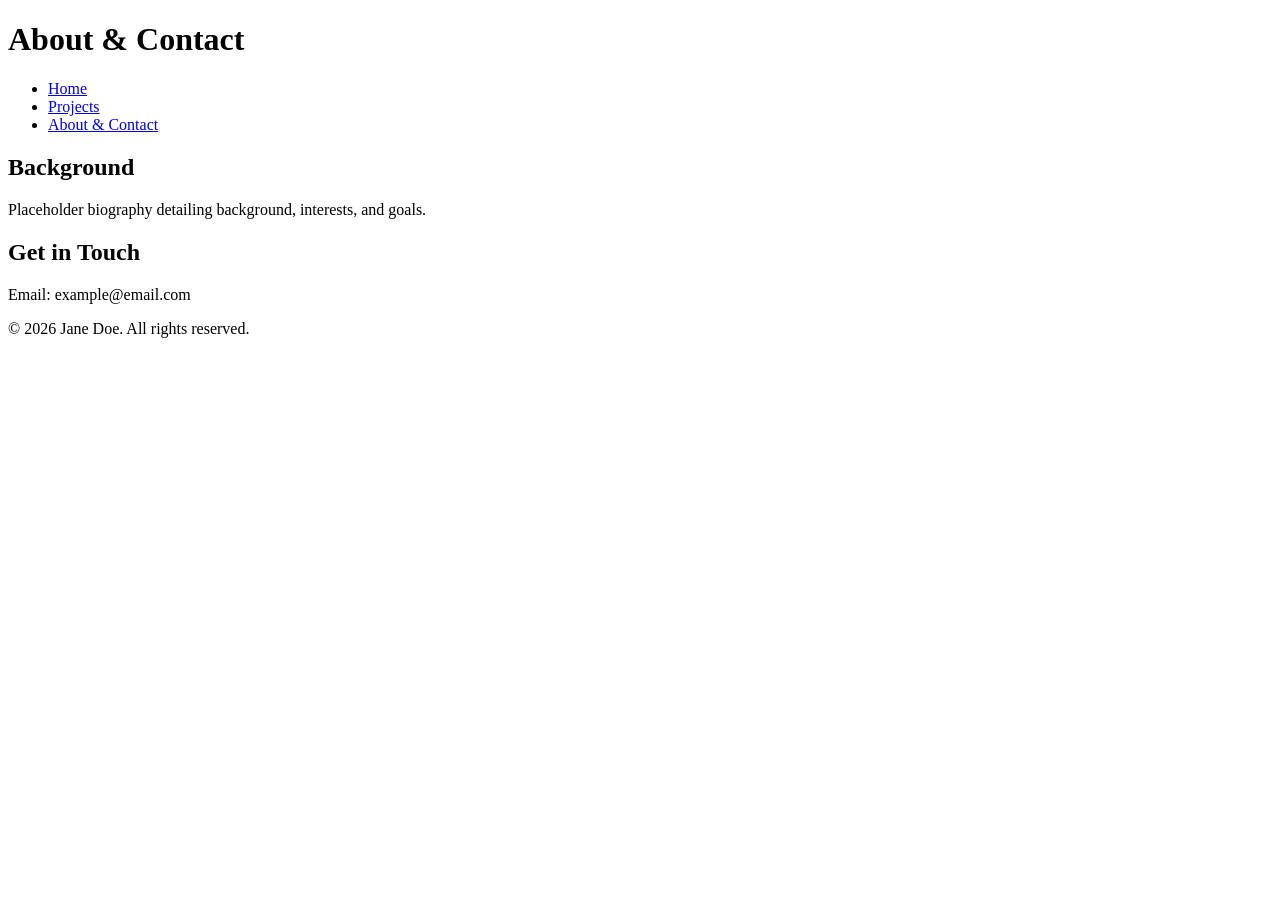
==== about.html @ c8584a4e "Add files via upload" ====
<!DOCTYPE html>
<html lang="en">
<head>
  <meta charset="UTF-8">
  <meta name="viewport" content="width=device-width, initial-scale=1.0">
  <title>About & Contact | Personal Portfolio</title>
</head>
<body>

  <header>
    <h1>About & Contact</h1>
    <nav>
      <ul>
        <li><a href="index.html">Home</a></li>
        <li><a href="projects.html">Projects</a></li>
        <li><a href="about.html">About & Contact</a></li>
      </ul>
    </nav>
  </header>

  <main>
    <section>
      <h2>Background</h2>
      <p>Placeholder biography detailing background, interests, and goals.</p>
    </section>

    <section>
      <h2>Get in Touch</h2>
      <p>Email: example@email.com</p>
    </section>
  </main>

  <footer>
    <p>&copy; 2026 Jane Doe. All rights reserved.</p>
  </footer>

</body>
</html>
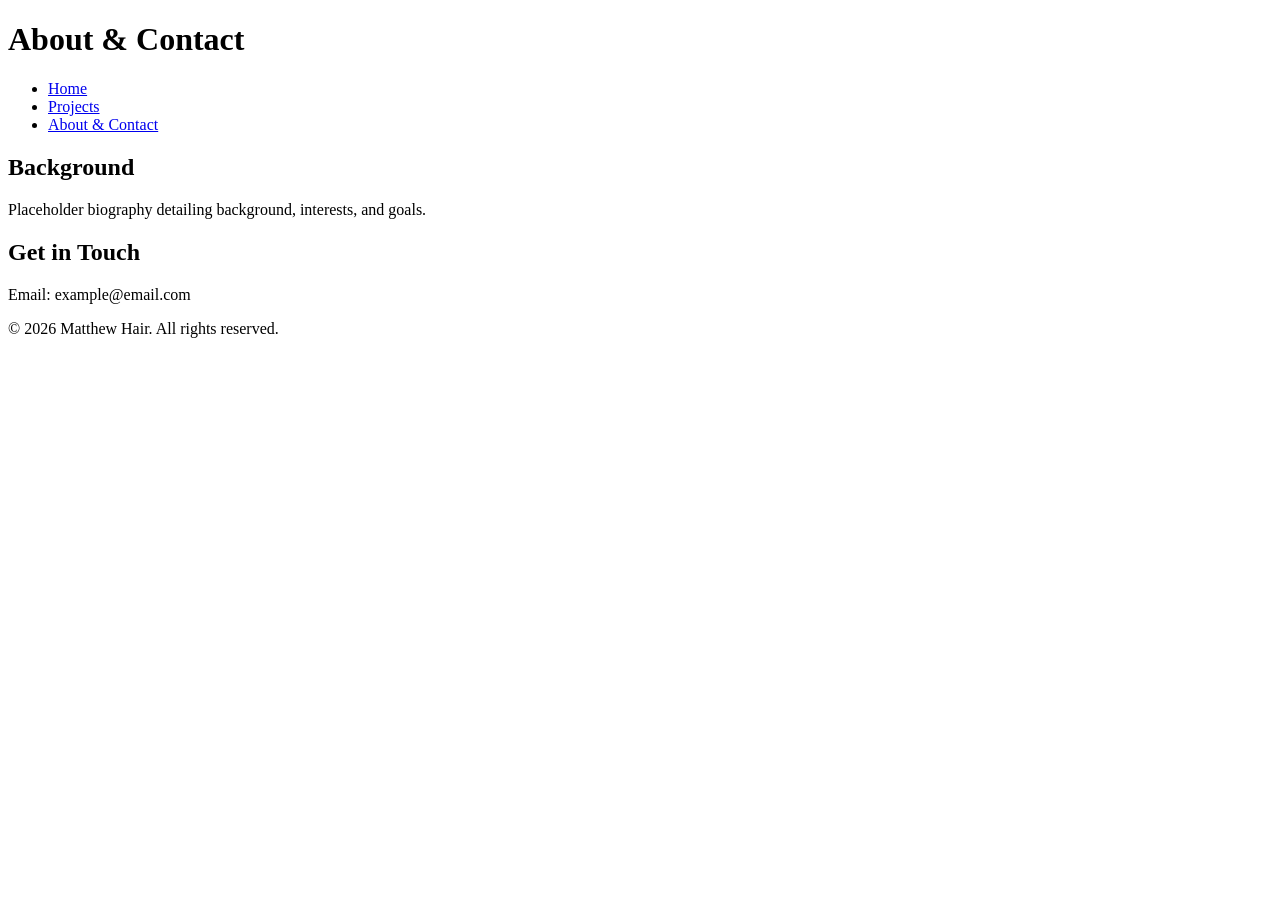
==== commit b6d6ed1e: "Modify footer copyright information Updated copyright year and author name in footer." ====
--- a/about.html
+++ b/about.html
@@ -31,8 +31,8 @@
   </main>
 
   <footer>
-    <p>&copy; 2026 Jane Doe. All rights reserved.</p>
+    <p>&copy; 2026 Matthew Hair. All rights reserved.</p>
   </footer>
 
 </body>
-</html>+</html>
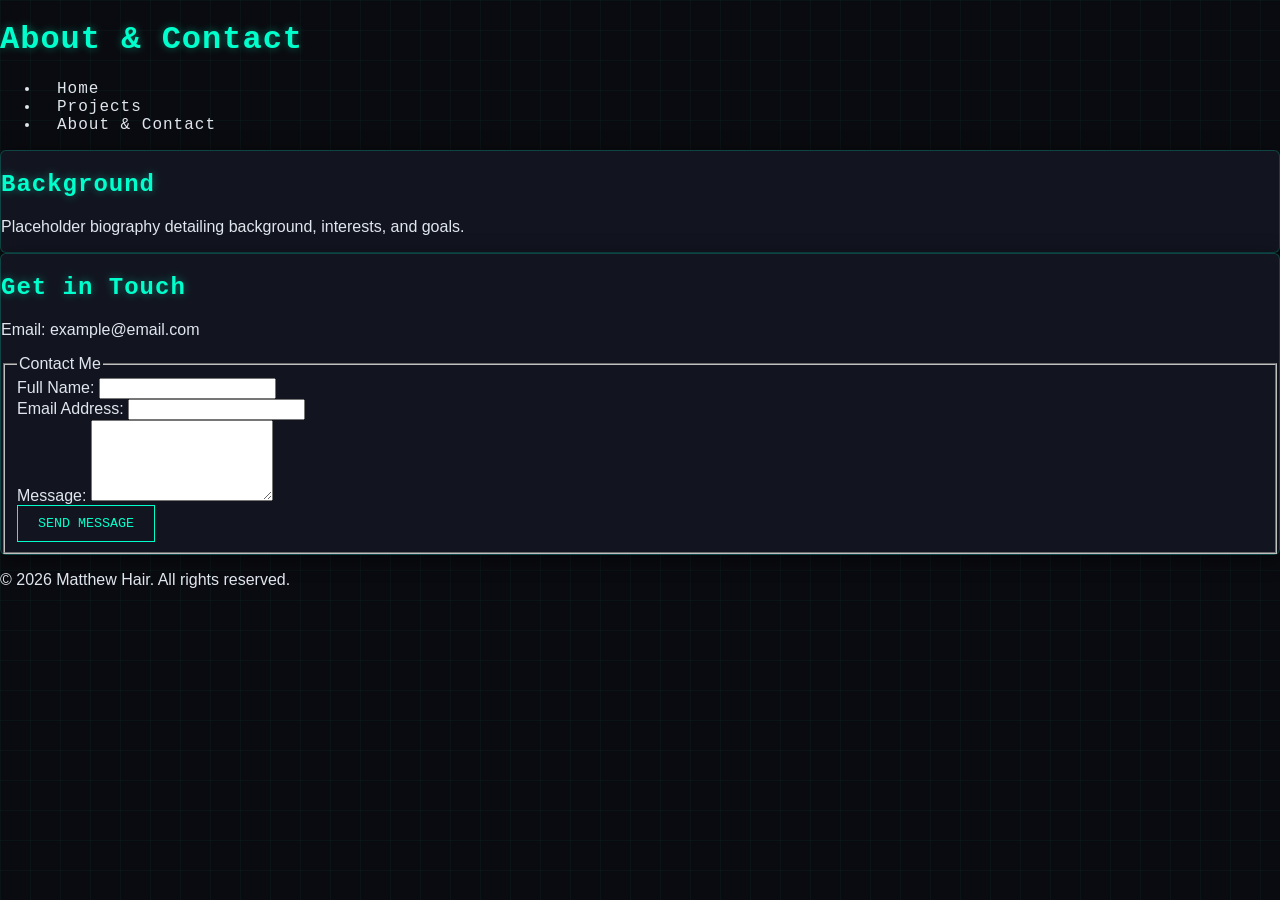
==== commit b70bae20: "Add contact form to about.html Added a contact form to the About page for user inquiries." ====
--- a/about.html
+++ b/about.html
@@ -1,6 +1,7 @@
 <!DOCTYPE html>
 <html lang="en">
 <head>
+  <link rel="stylesheet" href="style.css">
   <meta charset="UTF-8">
   <meta name="viewport" content="width=device-width, initial-scale=1.0">
   <title>About & Contact | Personal Portfolio</title>
@@ -27,6 +28,34 @@
     <section>
       <h2>Get in Touch</h2>
       <p>Email: example@email.com</p>
+
+      <form action="#" method="POST" class="contact-form">
+        <fieldset>
+          <legend>Contact Me</legend>
+
+          <div class="form-group">
+            <label for="user-name">Full Name:</label>
+            <input type="text" id="user-name" name="name" required aria-required="true" />
+          </div>
+
+          <div class="form-group">
+            <label for="user-email">Email Address:</label>
+            <input type="email" id="user-email" name="email" required aria-required="true" />
+          </div>
+
+          <div class="form-group">
+            <label for="user-message">Message:</label>
+            <textarea id="user-message" name="message" rows="5" required aria-required="true"></textarea>
+          </div>
+
+          <!-- Accessible error notification container -->
+          <div id="form-error" class="error-message" role="alert" aria-live="polite" style="display: none;">
+            Please fill out all required fields correctly before submitting.
+          </div>
+
+          <button type="submit">Send Message</button>
+        </fieldset>
+      </form>
     </section>
   </main>
 
--- a/style.css
+++ b/style.css
@@ -0,0 +1,77 @@
+/* Dark Futuristic / Cyberpunk Theme */
+:root {
+    --bg-color: #0a0b10;          /* Deep dark canvas */
+    --card-bg: #121520;           /* Slightly lighter dark background for sections */
+    --primary-neon: #00ffcc;      /* Cyber cyan/turquoise */
+    --secondary-neon: #ff007f;    /* Neon magenta/pink accent */
+    --text-color: #e0e6ed;        /* Crisp off-white text */
+    --muted-text: #8a99ad;        /* Dimmed text for subtitles/meta */
+    --font-heading: 'Fira Code', 'Courier New', monospace;
+    --font-body: 'Segoe UI', Roboto, sans-serif;
+}
+
+body {
+    background-color: var(--bg-color);
+    color: var(--text-color);
+    font-family: var(--font-body);
+    margin: 0;
+    padding: 0;
+    /* Subtle digital grid effect background */
+    background-image: 
+        linear-gradient(rgba(0, 255, 204, 0.03) 1px, transparent 1px),
+        linear-gradient(90deg, rgba(0, 255, 204, 0.03) 1px, transparent 1px);
+    background-size: 30px 30px;
+}
+
+h1, h2, h3, h4, header, nav a {
+    font-family: var(--font-heading);
+    letter-spacing: 1px;
+}
+
+/* Headings with Neon Glow */
+h1, h2 {
+    color: var(--primary-neon);
+    text-shadow: 0 0 8px rgba(0, 255, 204, 0.4);
+}
+
+/* Navigation Links */
+nav a {
+    color: var(--text-color);
+    text-decoration: none;
+    padding: 8px 16px;
+    border: 1px solid transparent;
+    transition: all 0.3s ease;
+}
+
+nav a:hover {
+    color: var(--primary-neon);
+    border-color: var(--primary-neon);
+    box-shadow: 0 0 10px rgba(0, 255, 204, 0.3);
+    background-color: rgba(0, 255, 204, 0.05);
+}
+
+/* Containers & Cards */
+.container, section, .card {
+    background: var(--card-bg);
+    border: 1px solid rgba(0, 255, 204, 0.2);
+    border-radius: 6px;
+    box-shadow: 0 4px 20px rgba(0, 0, 0, 0.5);
+}
+
+/* Interactive Elements & Buttons */
+button, .btn {
+    background: transparent;
+    color: var(--primary-neon);
+    border: 1px solid var(--primary-neon);
+    font-family: var(--font-heading);
+    padding: 10px 20px;
+    cursor: pointer;
+    text-transform: uppercase;
+    transition: 0.3s ease;
+}
+
+button:hover, .btn:hover {
+    background: var(--primary-neon);
+    color: #000;
+    box-shadow: 0 0 15px rgba(0, 255, 204, 0.8);
+}
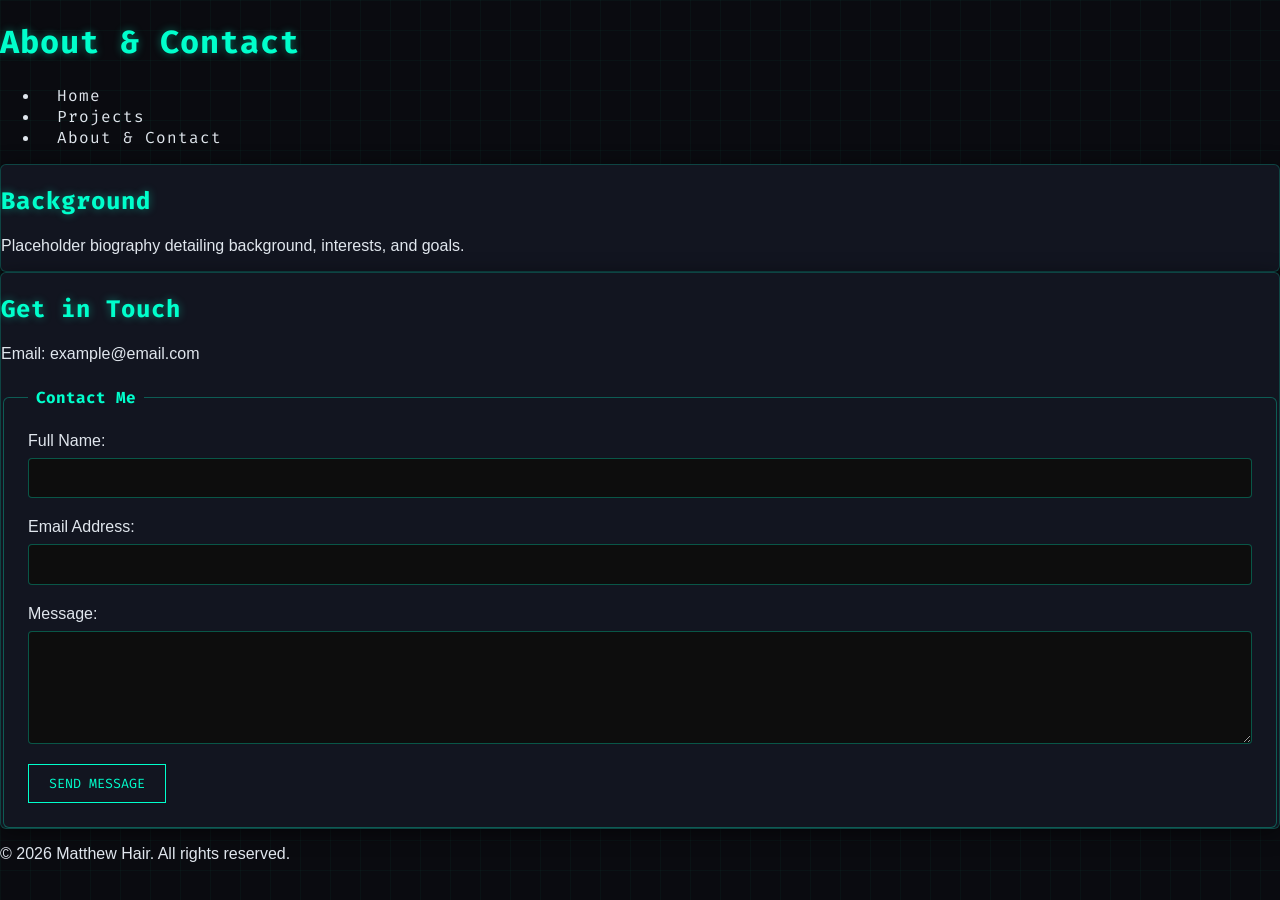
==== commit 0057c017: "Fix HTML structure and add Google Fonts" ====
--- a/about.html
+++ b/about.html
@@ -1,10 +1,16 @@
 <!DOCTYPE html>
 <html lang="en">
 <head>
-  <link rel="stylesheet" href="style.css">
   <meta charset="UTF-8">
   <meta name="viewport" content="width=device-width, initial-scale=1.0">
-  <title>About & Contact | Personal Portfolio</title>
+  <title>Home | Personal Portfolio</title>
+
+  <!-- Google Fonts Pairing: Fira Code & Inter -->
+  <link rel="preconnect" href="https://fonts.googleapis.com">
+  <link rel="preconnect" href="https://fonts.gstatic.com" crossorigin>
+  <link href="https://fonts.googleapis.com/css2?family=Fira+Code:wght@400;600;700&family=Inter:wght@400;500;600&display=swap" rel="stylesheet">
+
+  <link rel="stylesheet" href="style.css">
 </head>
 <body>
 
--- a/style.css
+++ b/style.css
@@ -60,18 +60,64 @@
 
 /* Interactive Elements & Buttons */
 button, .btn {
-    background: transparent;
-    color: var(--primary-neon);
-    border: 1px solid var(--primary-neon);
-    font-family: var(--font-heading);
-    padding: 10px 20px;
-    cursor: pointer;
-    text-transform: uppercase;
-    transition: 0.3s ease;
+  background: transparent;
+  color: var(--primary-neon);
+  border: 1px solid var(--primary-neon);
+  font-family: var(--font-heading);
+  padding: 10px 20px;
+  cursor: pointer;
+  text-transform: uppercase;
+  transition: 0.3s ease;
 }
 
 button:hover, .btn:hover {
-    background: var(--primary-neon);
-    color: #000;
-    box-shadow: 0 0 15px rgba(0, 255, 204, 0.8);
+  background: var(--primary-neon);
+  color: #000;
+  box-shadow: 0 0 15px rgba(0, 255, 204, 0.8);
 }
+
+/* Accessible Contact Form Styles */
+.contact-form fieldset {
+  border: 1px solid rgba(0, 255, 204, 0.3);
+  border-radius: 6px;
+  padding: 1.5rem;
+  margin-top: 1.5rem;
+  background: var(--card-bg);
+}
+
+.contact-form legend {
+  padding: 0 0.5rem;
+  font-weight: bold;
+  color: var(--primary-neon);
+  font-family: var(--font-heading);
+}
+
+.form-group {
+  display: flex;
+  flex-direction: column;
+  margin-bottom: 1.25rem;
+}
+
+.form-group label {
+  margin-bottom: 0.5rem;
+  font-weight: 500;
+  color: var(--text-color);
+}
+
+.form-group input,
+.form-group textarea {
+  padding: 0.65rem;
+  border-radius: 4px;
+  border: 1px solid rgba(0, 255, 204, 0.3);
+  background-color: #0d0d0d;
+  color: #ffffff;
+  font-size: 1rem;
+  font-family: inherit;
+}
+
+.form-group input:focus,
+.form-group textarea:focus {
+  outline: 2px solid var(--primary-neon);
+  border-color: transparent;
+  box-shadow: 0 0 8px rgba(0, 255, 204, 0.4);
+}
